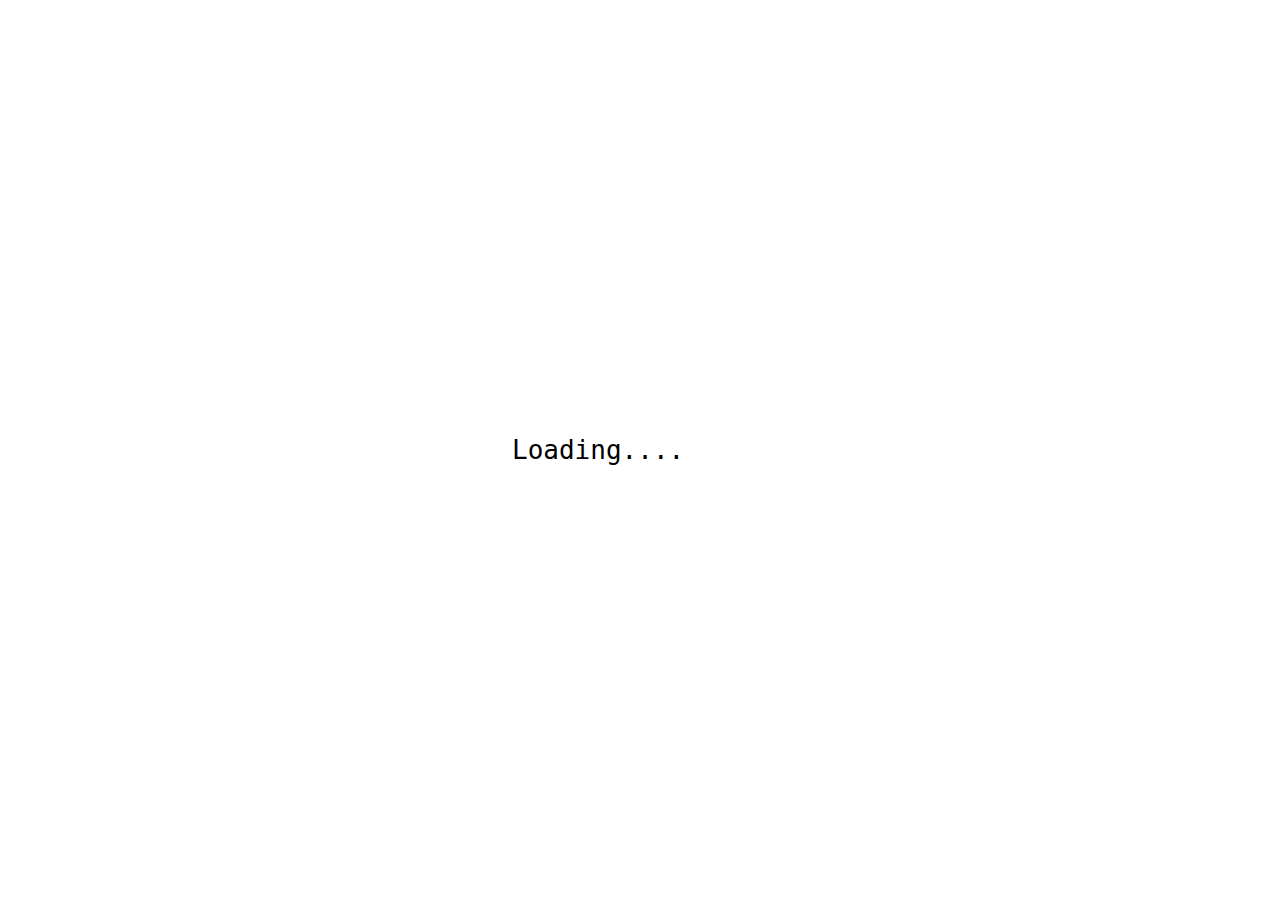
==== details.html @ 95d8edaf "Add details subpage" ====
<!DOCTYPE html>
<html lang="en">
	<head>
		<meta charset="UTF-8">
		<title>My subpage</title>
		<link rel="stylesheet" href="css/style.css">
	</head>
	<body>
		<div id="loader">Loading.</div>
		<h1>Subpage</h1>
		<main>
			<article>
				<h2>CAR NAME</h2>
				<img class="bigimg" src="" alt="car">
				<h3 class="price">Kr. <span>PRICE</span></h3>
				<p class="km">Km <span>KM</span></p>
				<p class="mtype">Type <span>TYPE</span></p>
				<p class="myear">Model year <span>MODEL YEAR</span></p>
				<p class="first-reg">First registration <span>FIRST REG</span></p>
				<section id="body">BODY</section>
			</article>
		</main>
		<a href="index.html">Show all cars</a>
		<script src="js/shared.js"></script>
		<script src="js/details.js"></script>
	</body>
</html>
---- css/style.css ----
body{
	font-family: monospace;
}
h2{
	background: orange;
}
#loader{
	position: fixed;
	top: 0;
	left: 0;
	width: 100vw;
	height: 100vh;
	background-color: white;
	font-size: 2em;
	padding-left: 40%;
	line-height: 100vh;
}
.hide{
	display: none;
}
ul{
	list-style: none;
	padding: 0;
	margin: 0;
}
li{
	display: inline-block;
}
figure{
	padding: 0;
	margin: 0;
}
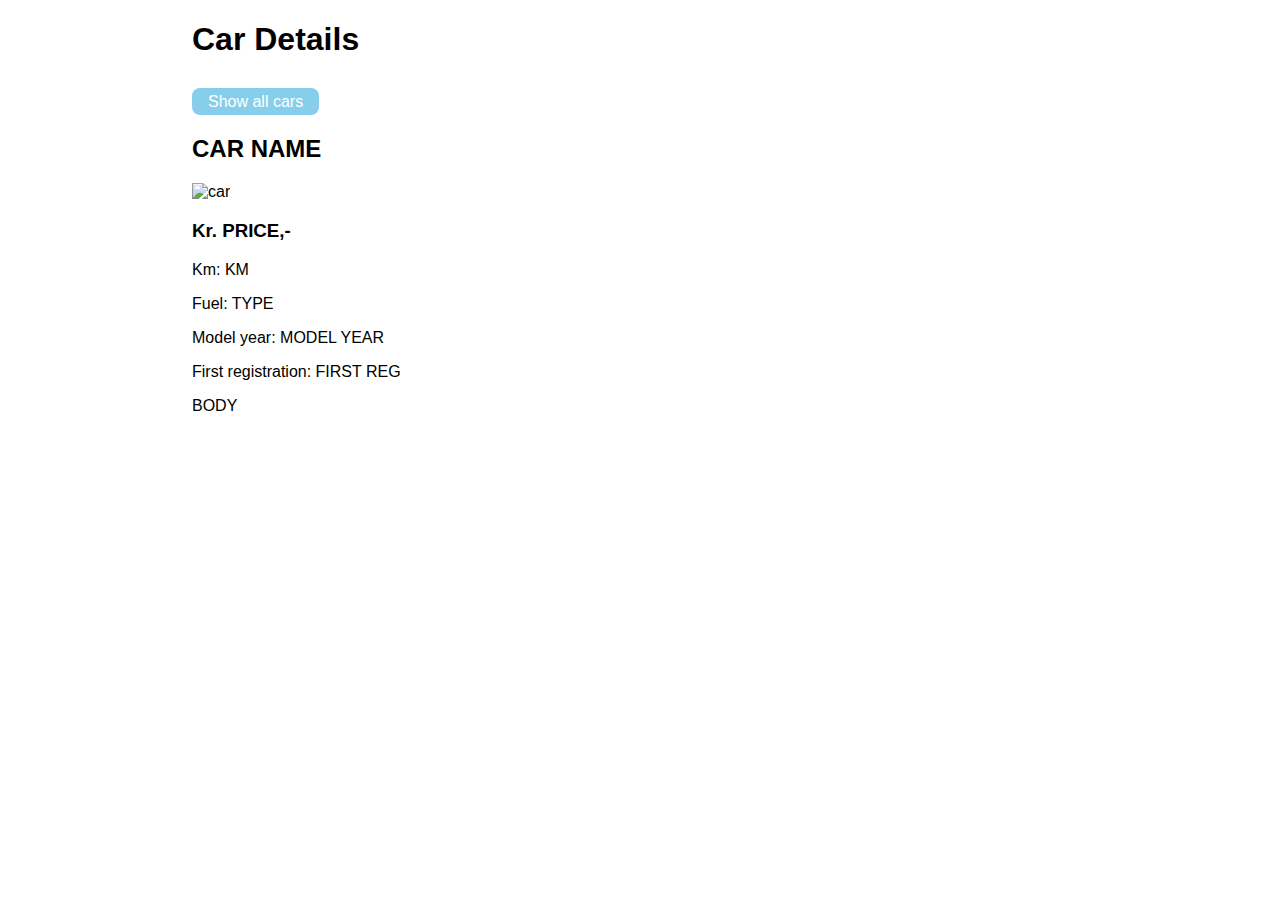
==== commit b533cdb6: "Fix nav css" ====
--- a/details.html
+++ b/details.html
@@ -2,25 +2,28 @@
 <html lang="en">
 	<head>
 		<meta charset="UTF-8">
-		<title>My subpage</title>
+		<title>Subpage</title>
 		<link rel="stylesheet" href="css/style.css">
 	</head>
 	<body>
-		<div id="loader">Loading.</div>
-		<h1>Subpage</h1>
-		<main>
-			<article>
+<!--		<div id="loader">Loading.</div>-->
+		<h1>Car Details</h1>
+		<a href="index.html">Show all cars</a>
+		<main id="details-main"></main>
+
+<!--		<template id="detailTemplate">-->
+			<article id="details">
 				<h2>CAR NAME</h2>
 				<img class="bigimg" src="" alt="car">
-				<h3 class="price">Kr. <span>PRICE</span></h3>
-				<p class="km">Km <span>KM</span></p>
-				<p class="mtype">Type <span>TYPE</span></p>
-				<p class="myear">Model year <span>MODEL YEAR</span></p>
-				<p class="first-reg">First registration <span>FIRST REG</span></p>
+				<h3 class="price">Kr. <span>PRICE</span>,-</h3>
+				<p class="km">Km: <span>KM</span></p>
+				<p class="mtype">Fuel: <span>TYPE</span></p>
+				<p class="myear">Model year: <span>MODEL YEAR</span></p>
+				<p class="first-reg">First registration: <span>FIRST REG</span></p>
 				<section id="body">BODY</section>
 			</article>
-		</main>
-		<a href="index.html">Show all cars</a>
+<!--		</template>-->
+
 		<script src="js/shared.js"></script>
 		<script src="js/details.js"></script>
 	</body>
--- a/css/style.css
+++ b/css/style.css
@@ -1,10 +1,13 @@
 body{
+	font-family: sans-serif;
+}
+
+img{
+	max-width: 100%;
+}
+
+#loader{
 	font-family: monospace;
-}
-h2{
-	background: orange;
-}
-#loader{
 	position: fixed;
 	top: 0;
 	left: 0;
@@ -15,18 +18,51 @@
 	padding-left: 40%;
 	line-height: 100vh;
 }
+
 .hide{
 	display: none;
 }
-ul{
-	list-style: none;
-	padding: 0;
-	margin: 0;
+
+#carlist article{
+	margin-bottom: 1em;
+	border: orange solid 1px;
+	border-radius: .5em;
+	padding: .1em 1em;
 }
-li{
+
+#carlist a, #cat-nav a, body>a{
 	display: inline-block;
+	margin-top: .5em;
+	text-decoration: none;
+	padding: .3em 1em;
+	border-radius: .5em;
+	background-color: skyblue;
+	color: white;
 }
-figure{
-	padding: 0;
-	margin: 0;
+
+#cat-nav a{
+	margin: 1em .2em;
+	text-transform: capitalize;
 }
+
+#carlist a:hover, #cat-nav a:hover, #details-main>article>a:hover{
+	background-color: orange;
+}
+
+#details-main img{
+	border: 1px solid orange;
+	padding: 1em;
+	border-radius: 1em;
+}
+
+@media screen and (min-width: 800px){
+	body{
+		width: 70vw;
+		margin: auto;
+	}
+	#carlist{
+		display: grid;
+		grid-template-columns: 1fr 1fr 1fr;
+		grid-gap: 1em;
+	}
+}
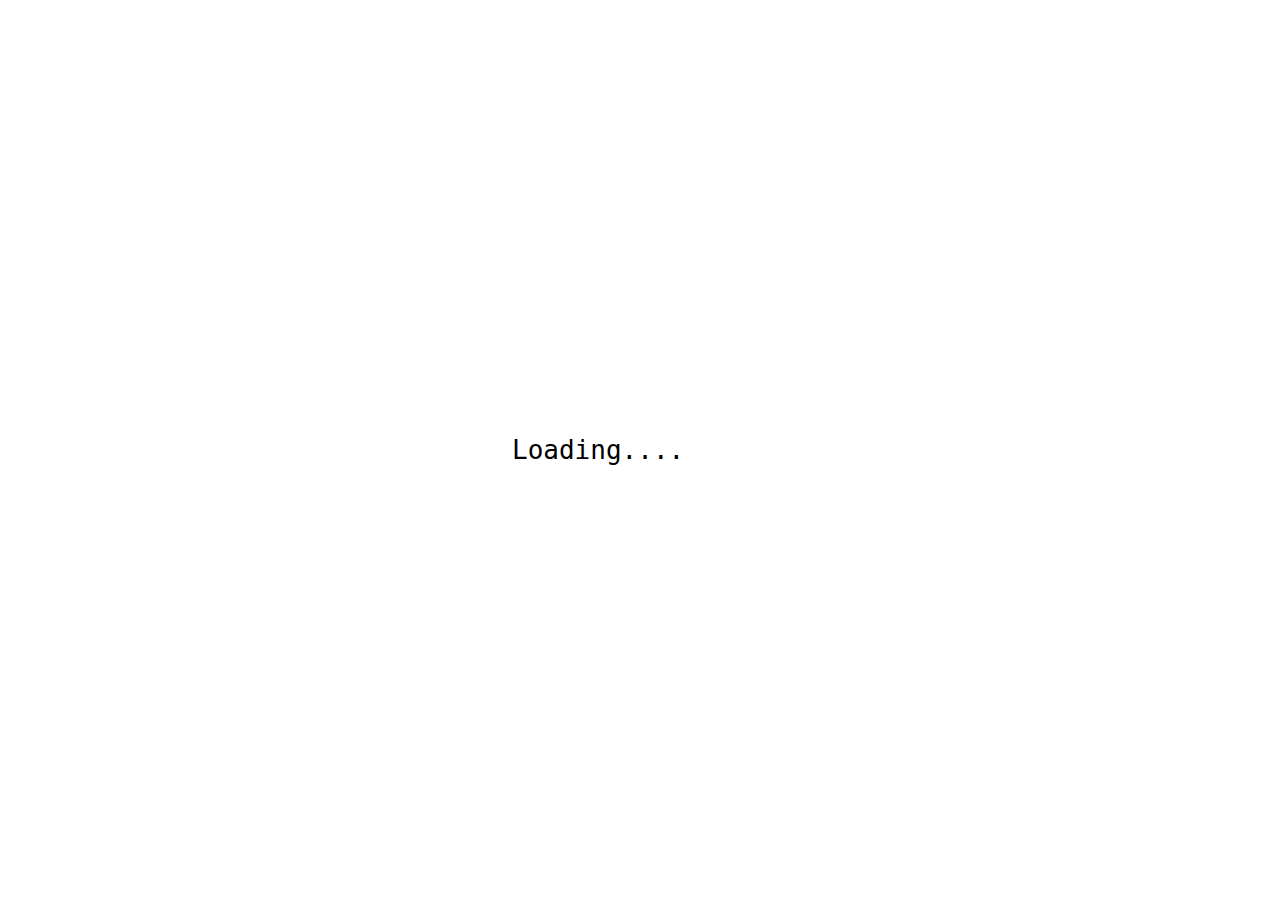
==== commit 0cdcbc99: "Add subpage and cat. menu (again)" ====
--- a/details.html
+++ b/details.html
@@ -6,12 +6,12 @@
 		<link rel="stylesheet" href="css/style.css">
 	</head>
 	<body>
-<!--		<div id="loader">Loading.</div>-->
+		<div id="loader">Loading.</div>
 		<h1>Car Details</h1>
 		<a href="index.html">Show all cars</a>
 		<main id="details-main"></main>
 
-<!--		<template id="detailTemplate">-->
+		<template id="detailTemplate">
 			<article id="details">
 				<h2>CAR NAME</h2>
 				<img class="bigimg" src="" alt="car">
@@ -22,7 +22,7 @@
 				<p class="first-reg">First registration: <span>FIRST REG</span></p>
 				<section id="body">BODY</section>
 			</article>
-<!--		</template>-->
+		</template>
 
 		<script src="js/shared.js"></script>
 		<script src="js/details.js"></script>
